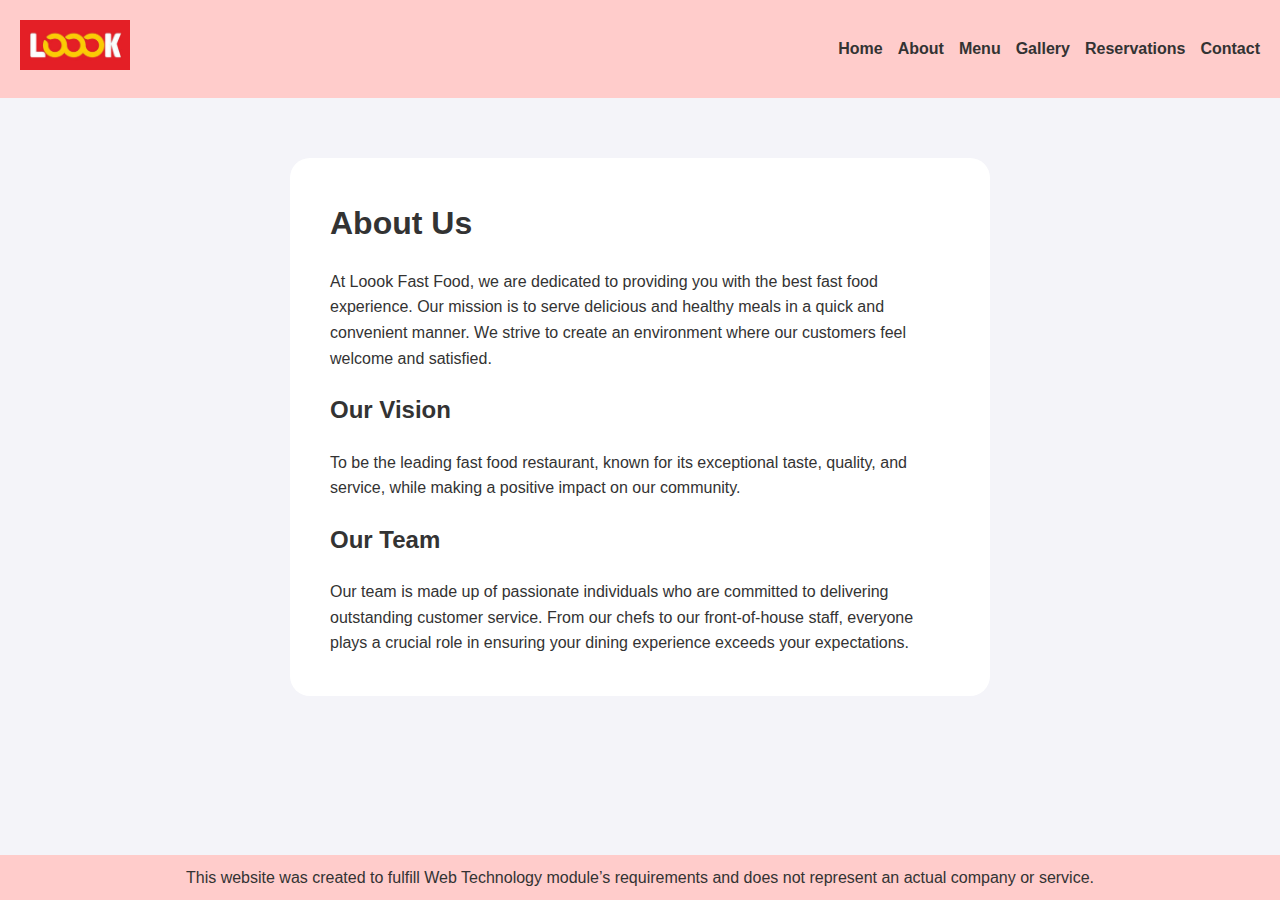
==== about.html @ 6a7c5c30 "initial commit" ====
<!DOCTYPE html>
<html lang="en">
<head>
    <meta charset="UTF-8">
    <meta name="viewport" content="width=device-width, initial-scale=1.0">
    <title>About Us - Loook Fast Food</title>
    <link rel="stylesheet" href="css/style.css">
</head>
<body>
    <header>
        <div class="logo"><img src="images/logo.png" alt="Loook Logo"></div>
        <nav>
            <ul>
                <li><a href="index.html">Home</a></li>
                <li><a href="about.html">About</a></li>
                <li><a href="menu.html">Menu</a></li>
                <li><a href="gallery.html">Gallery</a></li>
                <li><a href="reservations.html">Reservations</a></li>
                <li><a href="contact.html">Contact</a></li>
            </ul>
        </nav>
    </header>

    <main class="main-about">
        <div class="section-wrapper">
          <section class="about-us">
            <h1>About Us</h1>
            <p>
              At Loook Fast Food, we are dedicated to providing you with the best
              fast food experience. Our mission is to serve delicious and healthy
              meals in a quick and convenient manner. We strive to create an
              environment where our customers feel welcome and satisfied.
            </p>
  
            <h2>Our Vision</h2>
            <p>
              To be the leading fast food restaurant, known for its exceptional
              taste, quality, and service, while making a positive impact on our
              community.
            </p>
  
            <h2>Our Team</h2>
            <p>
              Our team is made up of passionate individuals who are committed to
              delivering outstanding customer service. From our chefs to our
              front-of-house staff, everyone plays a crucial role in ensuring your
              dining experience exceeds your expectations.
            </p>
          </section>
        </div>
      </main>

    <footer>
        <p>
          This website was created to fulfill Web Technology module’s requirements
          and does not represent an actual company or service.
        </p>
      </footer>
</body>
</html>
---- css/style.css ----
* {
  margin: 0;
  padding: 0;
  box-sizing: border-box;
}

body {
  font-family: Arial, sans-serif;
  line-height: 1.6;
  color: #333;
  background-color: #f4f4f9;


    position: relative; 
    min-height: 100vh;
    margin: 0; 
    padding-bottom: 65px;
}
main{
  flex: 1;
}
header {
  display: flex;
  justify-content: space-between;
  align-items: center;
  padding: 20px;
  background-color: #ffcccb;
}

.logo img {
  height: 50px;
}

nav ul {
  list-style: none;
  display: flex;
}

nav ul li {
  margin-left: 15px;
}

nav ul li a {
  text-decoration: none;
  color: #333;
  font-weight: bold;
}

/* main {
  padding: 20px;
} */

.hero {
  position: relative;
  overflow: hidden;
}

.hero img {
  width: 100%;
  display: block;
}

.hero-text {
  position: absolute;
  top: 50%;
  left: 50%;
  transform: translate(-50%, -50%);
  text-align: center;
  color: rgb(235, 235, 231);
}

.hero-text h1 {
  font-size: 3rem;
  margin-bottom: 10px;
}

.hero-text p {
  font-size: 1.2rem;
}

.about-us,
.menu,
.contact-form,
.gallery-section,
.reservations-section {
  margin-top: 20px;
  margin-left: 10px;
}

.menu-items img {
  width: 200px;
  height: 200px;
  margin: 5px;
  cursor: pointer;
}
.main {
  width: 100%;
  justify-content: center;
  display: flex;
}
.main-container {
  width: 1300px;
}

.menu {
  padding: 20px;
  max-width: 1300px;
  margin-left: 20px;
  margin-right: 20px;
}

.menu-items {
  display: flex;
  justify-content: space-between;
  flex-wrap: wrap;
  gap: 20px;
}

.menu-items a {
  background-color: white;
  border-radius: 20px;
  padding: 20px;
  display: block;
  transition: opacity 0.5s ease;
}

.menu-items img {
  max-width: 100%;
  height: auto;
  display: block;
  border-radius: 10px;
}

.menu-items a:hover {
  opacity: 0.7;
}

.menu-items-container .contact-info ul {
  list-style-type: none;
  padding: 10px;
}

.menu-main {
  width: 100%;
  justify-content: center;
  display: flex;
}

.menu-item button {
  margin-top: 10px;
  border: none;
  border-radius: 10px;
  background-color: #ff6347;
  width: 100%;
  height: 40px;
  color: white;
  font-size: 18px;
  font-weight: bold;
  cursor: pointer;
}

.menu-item button:hover {
  opacity: 0.7;
  transition: 0.4s;
}
.menu-section {
  width: 1200px;
}

.menu-items-container {
  display: flex;
  justify-content: space-between;
  flex-wrap: wrap;
  gap: 20px;
}

.menu-item {
  background-color: white;
  border-radius: 20px;
  margin-bottom: 20px;
  padding: 20px;
}

.menu-item img {
  border-radius: 20px;
  width: 300px;
  height: 300px;
}

.contact-info ul li{
  list-style-type: none;

}


form {
  background-color: white;
  padding: 40px;
  border-radius: 20px;
  display: flex;
  flex-direction: column;
  max-width: 600px;
  margin: auto;
}

form label {
  margin-top: 10px;
  font-weight: bold;
}

form input,
form textarea {
  padding: 8px;
  margin-top: 5px;
  border: 1px solid #ccc;
  border-radius: 4px;
}

form button {
  margin-top: 20px;
  padding: 10px;
  background-color: #ff6347;
  color: #fff;
  border: none;
  border-radius: 4px;
  cursor: pointer;
}

footer {
  position: absolute;
  bottom: 0;
  left: 0;
  width: 100%;
  height: 45px;
  background-color: #ffcccb;
  display: flex;
  justify-content: center;
  align-items: center;
  text-align: center;
  margin-top: 0; 
}

.main-about {
  width: 100%;
  justify-content: center;
  display: flex;
}
.section-wrapper {
  width: 780px;
}
.about-us {
  gap: 20px;
  display: flex;
  flex-direction: column;
  background-color: white;
  padding: 40px;
  border-radius: 20px;
  margin: 60px 40px 20px 40px;
}


.gallery-section {
  text-align: center;
  margin-bottom: 40px;
}
.gallery-container {
  display: grid;
  grid-template-columns: repeat(auto-fit, minmax(400px, 1fr));
  grid-gap: 15px;
  justify-content: center;
  align-items: center;
}

.gallery-container img {
  width: 100%;
  height: auto;
  display: block;
  object-fit: cover;
  border-radius: 8px;
}

@media (max-width: 768px) {
  .hero-text h1 {
    font-size: 2.5rem;
  }

  .menu-items img {
    width: 45%;
  }

  .menu-items {
    gap: 10px;
  }

  .menu-items a {
    padding: 10px;
  }
  .gallery-container {
    grid-template-columns: repeat(auto-fit, minmax(200px, 1fr));
    grid-gap: 10px;
  }
}

@media (max-width: 480px) {
  .gallery-container {
    grid-template-columns: 1fr;
  }
}
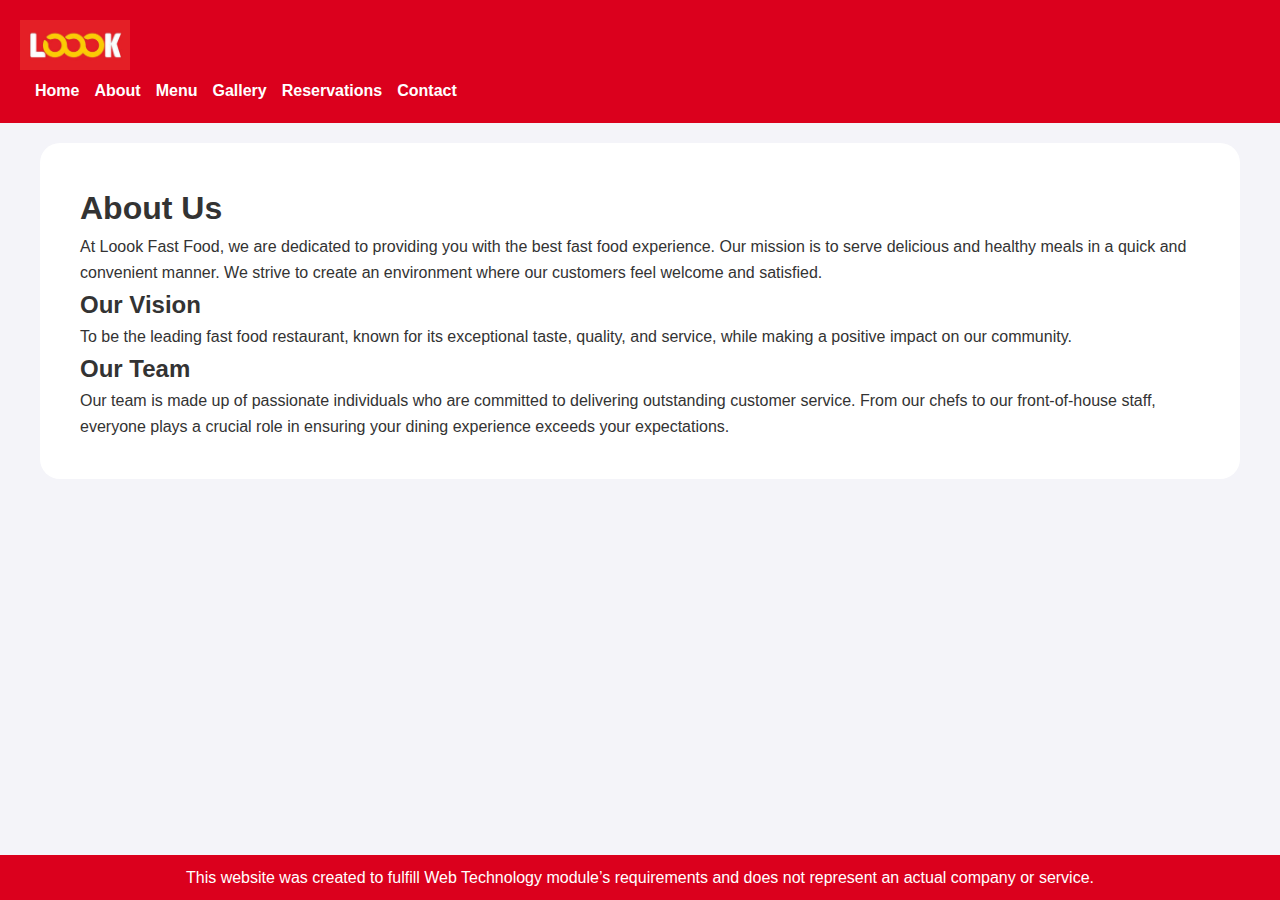
==== commit b4917065: "header change" ====
--- a/about.html
+++ b/about.html
@@ -7,8 +7,11 @@
     <link rel="stylesheet" href="css/style.css">
 </head>
 <body>
-    <header>
-        <div class="logo"><img src="images/logo.png" alt="Loook Logo"></div>
+  <header>
+    <div class="container">
+        <div class="logo">
+            <img src="images/logo.png" alt="Loook Logo">
+        </div>
         <nav>
             <ul>
                 <li><a href="index.html">Home</a></li>
@@ -19,7 +22,8 @@
                 <li><a href="contact.html">Contact</a></li>
             </ul>
         </nav>
-    </header>
+    </div>
+</header>
 
     <main class="main-about">
         <div class="section-wrapper">
--- a/css/style.css
+++ b/css/style.css
@@ -1,4 +1,3 @@
-
 * {
   margin: 0;
   padding: 0;
@@ -10,8 +9,6 @@
   line-height: 1.6;
   color: #333;
   background-color: #f4f4f9;
-
-
     position: relative; 
     min-height: 100vh;
     margin: 0; 
@@ -25,7 +22,7 @@
   justify-content: space-between;
   align-items: center;
   padding: 20px;
-  background-color: #ffcccb;
+  background-color: rgb(219, 0, 29);
 }
 
 .logo img {
@@ -35,6 +32,8 @@
 nav ul {
   list-style: none;
   display: flex;
+  padding: 0;
+  flex-wrap: wrap;
 }
 
 nav ul li {
@@ -43,13 +42,14 @@
 
 nav ul li a {
   text-decoration: none;
-  color: #333;
+  color: white;
   font-weight: bold;
 }
-
-/* main {
-  padding: 20px;
-} */
+.container {
+  max-width: 1200px;
+  
+}
+
 
 .hero {
   position: relative;
@@ -81,11 +81,9 @@
 
 .about-us,
 .menu,
-.contact-form,
 .gallery-section,
 .reservations-section {
   margin-top: 20px;
-  margin-left: 10px;
 }
 
 .menu-items img {
@@ -95,12 +93,12 @@
   cursor: pointer;
 }
 .main {
-  width: 100%;
+  max-width: 100%;
   justify-content: center;
   display: flex;
 }
 .main-container {
-  width: 1300px;
+  max-width: 1300px;
 }
 
 .menu {
@@ -142,7 +140,7 @@
 }
 
 .menu-main {
-  width: 100%;
+  max-width: 100%;
   justify-content: center;
   display: flex;
 }
@@ -165,7 +163,7 @@
   transition: 0.4s;
 }
 .menu-section {
-  width: 1200px;
+  max-width: 1200px;
 }
 
 .menu-items-container {
@@ -193,17 +191,15 @@
 
 }
 
-
 form {
   background-color: white;
   padding: 40px;
   border-radius: 20px;
   display: flex;
   flex-direction: column;
+  margin: auto;
   max-width: 600px;
-  margin: auto;
-}
-
+}
 form label {
   margin-top: 10px;
   font-weight: bold;
@@ -233,7 +229,8 @@
   left: 0;
   width: 100%;
   height: 45px;
-  background-color: #ffcccb;
+  background-color: rgb(219, 0, 29);
+  color: white;
   display: flex;
   justify-content: center;
   align-items: center;
@@ -242,23 +239,28 @@
 }
 
 .main-about {
-  width: 100%;
-  justify-content: center;
-  display: flex;
-}
+  display: flex;
+  justify-content: center;
+  max-width: 100%;
+  box-sizing: border-box;
+}
+
 .section-wrapper {
-  width: 780px;
-}
-.about-us {
+  display: flex;
+  flex-wrap: wrap; 
   gap: 20px;
+  max-width: 1200px;
+}
+
+.about-us, .contact-form {
+  flex: 1 1 calc(50% - 20px);
   display: flex;
   flex-direction: column;
   background-color: white;
   padding: 40px;
   border-radius: 20px;
-  margin: 60px 40px 20px 40px;
-}
-
+
+}
 
 .gallery-section {
   text-align: center;
@@ -280,7 +282,25 @@
   border-radius: 8px;
 }
 
+.reserve-title {
+  display: flex;
+  justify-content: center;
+  align-items: center;
+  padding: 20px;
+  max-width: 600px;
+  margin: 20px auto;
+  background-color: white;
+  border-radius: 20px;
+}
+
+.reserve-title-wrapper {
+  text-align: center;
+}
+
 @media (max-width: 768px) {
+  .about-us, .contact-form {
+    flex: 1 1 100%; 
+  }
   .hero-text h1 {
     font-size: 2.5rem;
   }
@@ -300,10 +320,32 @@
     grid-template-columns: repeat(auto-fit, minmax(200px, 1fr));
     grid-gap: 10px;
   }
+  nav ul {
+    justify-content: center;
+    gap: 10px;
+  }
+  
+  nav ul li {
+    width: calc(33.33% - 20px); /* 3 items per row */
+    margin: 5px;
+    text-align: center;
+  }
+  .logo {
+    text-align: center;
+    margin-bottom: 15px;
+  }
 }
 
 @media (max-width: 480px) {
   .gallery-container {
     grid-template-columns: 1fr;
   }
-}+  .logo img {
+    height: 40px;
+  }
+  
+  nav ul li {
+    font-size: 14px;
+  }
+  
+}
